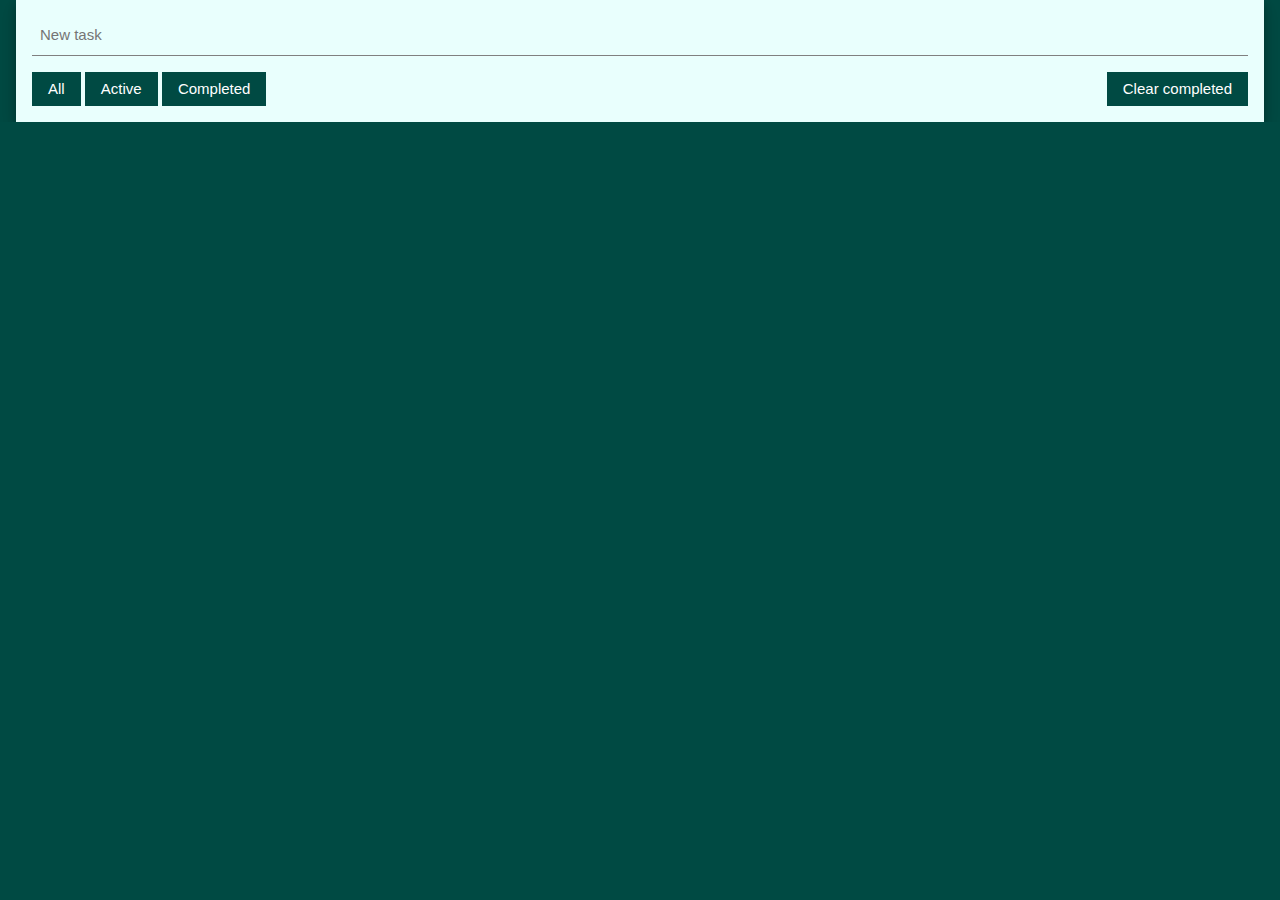
==== src/index.html @ ac5e0f3b "layout, back-end" ====
<!DOCTYPE html>
<html>
    <head>
        <title>TODO List</title>
        <meta charset="UTF-8">
        <meta name="viewport" content="width=device-width, initial-scale=1">
        <link rel="stylesheet" href="w3.css">
        <link rel="stylesheet" href="w3-theme-teal.css">
        <link rel="stylesheet" href="style.css"> 
        <script src="jquery-2.2.4.min.js"></script>
        <script src="angular.min.js"></script>
        <script src="todo.js"></script>
    </head>
    <body class="w3-container w3-theme-dark">
        <div ng-app="todoApp" ng-controller="todoCtrl">
            <div class="w3-container w3-blue w3-padding-16 w3-card-4 w3-theme-light">
                <form class="w3-form w3-padding-0" ng-submit="submit()">
                    <input class="w3-input w3-theme-light w3-text-theme" type="text" name="task" placeholder="New task" autocomplete="off" ng-model="todo.task">
                </form>
                                      
                <div class="w3-margin-top">
                    <div class="w3-left">
                        <button class="w3-btn w3-theme-dark" ng-click="filterAll()">All</button>
                        <button class="w3-btn w3-theme-dark" ng-click="filterActive()">Active</button>
                        <button class="w3-btn w3-theme-dark" ng-click="filterCompleted()">Completed</button>
                    </div>
                    <div>
                        <button class="w3-btn w3-right w3-theme-dark" ng-click="clearCompleted()">Clear completed</button>
                    </div>                
                </div>
            </div>

            <div id="main">
                <div class="w3-container w3-card-2 w3-padding w3-margin-top w3-hover-theme w3-animate-zoom clickable" ng-repeat="t in todos" ng-click="checkDone(t)" ng-class="updateCssDone(t)">
                    <span class="w3-closebtn" ng-click="delete(t)">&#x2716;</span>
                    <span class="w3-closebtn" ng-click="edit(t)">&#x1f589;</span>
                    <div>{{t.task}}</div>                    
                </div>              
            </div>         
        </div>
    </body>
</html>
---- src/w3-theme-teal.css ----
.w3-theme-l5 {color:#000 !important; background-color:#e9fffd !important}
.w3-theme-l4 {color:#000 !important; background-color:#b7fff8 !important}
.w3-theme-l3 {color:#000 !important; background-color:#6efff1 !important}
.w3-theme-l2 {color:#000 !important; background-color:#26ffe9 !important}
.w3-theme-l1 {color:#fff !important; background-color:#00dcc6 !important}
.w3-theme-d1 {color:#fff !important; background-color:#008578 !important}
.w3-theme-d2 {color:#fff !important; background-color:#00766a !important}
.w3-theme-d3 {color:#fff !important; background-color:#00685d !important}
.w3-theme-d4 {color:#fff !important; background-color:#005950 !important}
.w3-theme-d5 {color:#fff !important; background-color:#004a43 !important}

.w3-theme-light {color:#000 !important; background-color:#e9fffd !important}
.w3-theme-dark {color:#fff !important; background-color:#004a43 !important}
.w3-theme-action {color:#fff !important; background-color:#004a43 !important}

.w3-theme {color:#fff !important; background-color:#009688 !important}
.w3-text-theme {color:#009688 !important}
.w3-theme-border {border-color:#009688 !important}
.w3-hover-theme:hover {color:#fff !important; background-color:#009688 !important}

/* custom */
/* color: theme, background: l5 */
.w3-light-text-theme {color:#009688 !important; background-color:#e9fffd !important}
---- src/style.css ----
body, #main {
    overflow: auto; 
}

div {    
    word-wrap: break-word;
}

.striped-text {
    text-decoration: line-through;
}

.clickable {
    cursor: pointer;
}
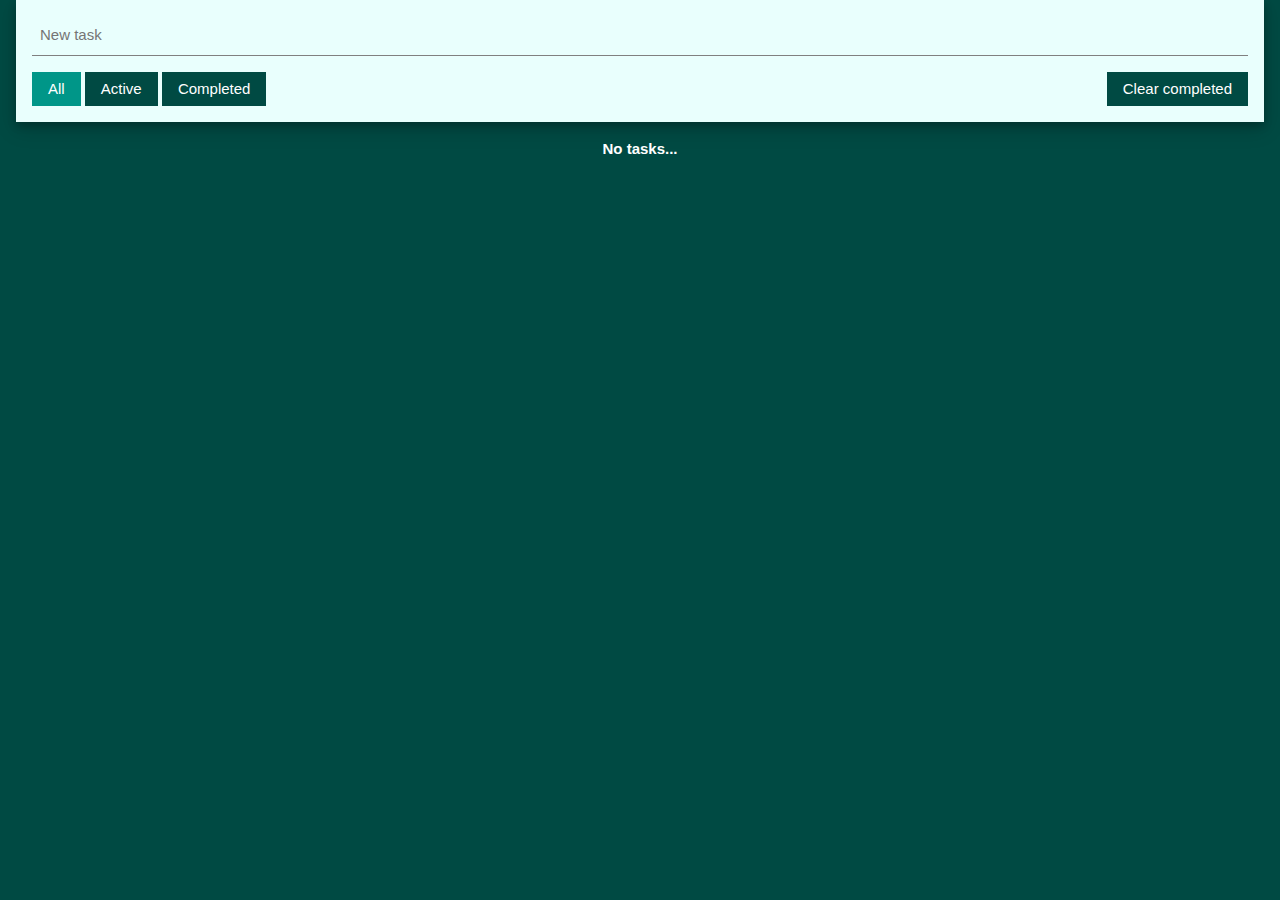
==== commit 35161860: "working TODO in offline mode using localStorage" ====
--- a/src/index.html
+++ b/src/index.html
@@ -9,6 +9,7 @@
         <link rel="stylesheet" href="style.css"> 
         <script src="jquery-2.2.4.min.js"></script>
         <script src="angular.min.js"></script>
+        <script src="angular-local-storage.min.js"></script>        
         <script src="todo.js"></script>
     </head>
     <body class="w3-container w3-theme-dark">
@@ -20,9 +21,9 @@
                                       
                 <div class="w3-margin-top">
                     <div class="w3-left">
-                        <button class="w3-btn w3-theme-dark" ng-click="filterAll()">All</button>
-                        <button class="w3-btn w3-theme-dark" ng-click="filterActive()">Active</button>
-                        <button class="w3-btn w3-theme-dark" ng-click="filterCompleted()">Completed</button>
+                        <button class="w3-btn" ng-class="updateCssFilter('all')" ng-click="filterAll()">All</button>
+                        <button class="w3-btn" ng-class="updateCssFilter('active')" ng-click="filterActive()">Active</button>
+                        <button class="w3-btn" ng-class="updateCssFilter('completed')" ng-click="filterCompleted()">Completed</button>
                     </div>
                     <div>
                         <button class="w3-btn w3-right w3-theme-dark" ng-click="clearCompleted()">Clear completed</button>
@@ -31,11 +32,14 @@
             </div>
 
             <div id="main">
-                <div class="w3-container w3-card-2 w3-padding w3-margin-top w3-hover-theme w3-animate-zoom clickable" ng-repeat="t in todos" ng-click="checkDone(t)" ng-class="updateCssDone(t)">
+                <div class="w3-container w3-card-2 w3-padding w3-margin-top w3-hover-theme w3-animate-zoom clickable" ng-repeat="t in todos | filter: filterBy(currentFilter) as results track by t.id " ng-click="toggleDone(t)" ng-class="updateCssDone(t)">
                     <span class="w3-closebtn" ng-click="delete(t)">&#x2716;</span>
                     <span class="w3-closebtn" ng-click="edit(t)">&#x1f589;</span>
                     <div>{{t.task}}</div>                    
-                </div>              
+                </div>   
+                <div class="w3-container w3-margin-top w3-animate-zoom w3-center" ng-if="results.length == 0">
+                    <strong>No tasks...</strong>
+                </div>           
             </div>         
         </div>
     </body>
